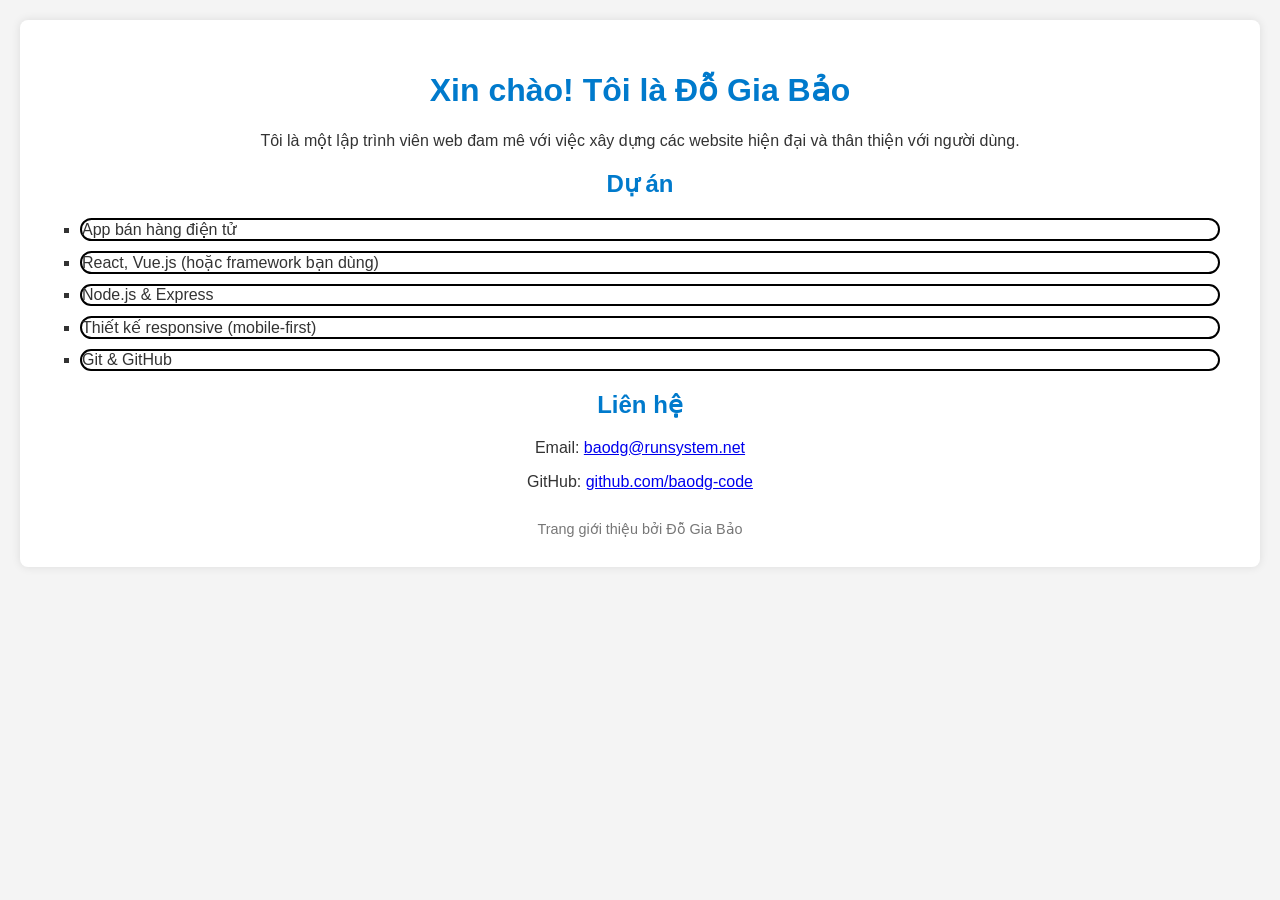
==== index.html @ 0ca6a1da "Update index.html" ====
<!DOCTYPE html>
<html lang="vi">
<head>
  <meta charset="UTF-8">
  <meta name="viewport" content="width=device-width, initial-scale=1">
  <title>Đỗ Gia Bảo - Lập trình viên Web</title>
  <style>
  body {
    font-family: Arial, sans-serif;
    background-color: #f4f4f4;
    margin: 0;
    padding: 20px;
    color: #333;
  }
  .container {
    margin: auto;
    background: #fff;
    padding: 30px;
    border-radius: 8px;
    box-shadow: 0 0 10px rgba(0,0,0,0.1);
  }
  h1, h2 {
    color: #007acc;
    text-align: center;
  }
  p {
    text-align: center;
  }
  ul {
    list-style-type: square;
    padding-left: 20px;
   
  }
  li {
    margin: 10px;
    border: 2px solid #000000;
    border-radius: 20px;
  }  
  .section {
    margin-bottom: 20px; 
  }
  }
  .contact a {
    color: #007acc;
    text-decoration: none;
  }
  footer {
    text-align: center;
    font-size: 0.9em;
    color: #777;
    margin-top: 30px;
  }
</style>
</head>
<body>
  <div class="container">
    <h1>Xin chào! Tôi là Đỗ Gia Bảo</h1>
    <div class="section">
      <p>Tôi là một lập trình viên web đam mê với việc xây dựng các website hiện đại và thân thiện với người dùng.</p>
    </div>

    <div class="section">
      <h2>Dự án</h2>
      <ul>
        <li>App bán hàng điện tử</li>
        <li>React, Vue.js (hoặc framework bạn dùng)</li>
        <li>Node.js & Express</li>
        <li>Thiết kế responsive (mobile-first)</li>
        <li>Git & GitHub</li>
      </ul>
    </div>

    <div class="section contact">
      <h2>Liên hệ</h2>
      <p>Email: <a href="mailto:baodg@runsystem.net">baodg@runsystem.net</a></p>
      <p>GitHub: <a href="https://github.com/baodg-code" target="_blank">github.com/baodg-code</a></p>
    </div>

    <footer>
      Trang giới thiệu bởi Đỗ Gia Bảo
    </footer>
  </div>
</body>
</html>
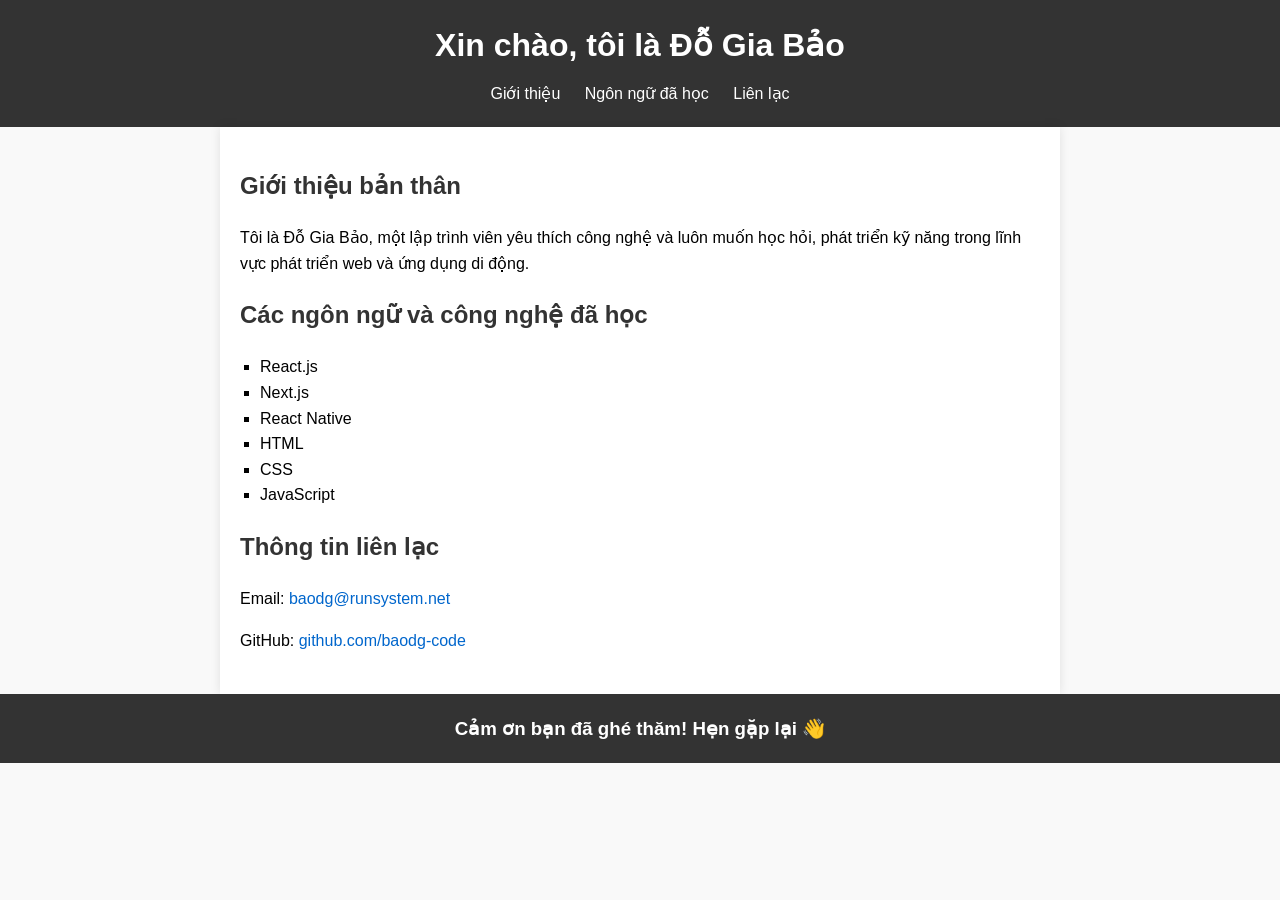
==== commit 708602b9: "Update index.html" ====
--- a/index.html
+++ b/index.html
@@ -2,83 +2,105 @@
 <html lang="vi">
 <head>
   <meta charset="UTF-8">
-  <meta name="viewport" content="width=device-width, initial-scale=1">
-  <title>Đỗ Gia Bảo - Lập trình viên Web</title>
+  <meta name="viewport" content="width=device-width, initial-scale=1.0">
+  <title>Giới thiệu - Đỗ Gia Bảo</title>
   <style>
-  body {
-    font-family: Arial, sans-serif;
-    background-color: #f4f4f4;
-    margin: 0;
-    padding: 20px;
-    color: #333;
-  }
-  .container {
-    margin: auto;
-    background: #fff;
-    padding: 30px;
-    border-radius: 8px;
-    box-shadow: 0 0 10px rgba(0,0,0,0.1);
-  }
-  h1, h2 {
-    color: #007acc;
-    text-align: center;
-  }
-  p {
-    text-align: center;
-  }
-  ul {
-    list-style-type: square;
-    padding-left: 20px;
-   
-  }
-  li {
-    margin: 10px;
-    border: 2px solid #000000;
-    border-radius: 20px;
-  }  
-  .section {
-    margin-bottom: 20px; 
-  }
-  }
-  .contact a {
-    color: #007acc;
-    text-decoration: none;
-  }
-  footer {
-    text-align: center;
-    font-size: 0.9em;
-    color: #777;
-    margin-top: 30px;
-  }
-</style>
+    body {
+      font-family: Arial, sans-serif;
+      margin: 0;
+      padding: 0;
+      line-height: 1.6;
+      background-color: #f9f9f9;
+    }
+    header, footer {
+      background-color: #333;
+      color: #fff;
+      text-align: center;
+      padding: 20px 0;
+    }
+    header h1, footer h3 {
+      margin: 0;
+    }
+    nav {
+      margin-top: 10px;
+    }
+    nav a {
+      color: #fff;
+      margin: 0 10px;
+      text-decoration: none;
+    }
+    nav a:hover {
+      text-decoration: underline;
+    }
+    main {
+      padding: 20px;
+      max-width: 800px;
+      margin: auto;
+      background-color: #fff;
+      box-shadow: 0 0 10px rgba(0,0,0,0.1);
+    }
+    section {
+      margin-bottom: 20px;
+    }
+    h2 {
+      color: #333;
+    }
+    ul {
+      list-style-type: square;
+      padding-left: 20px;
+    }
+    .contact a {
+      color: #0066cc;
+      text-decoration: none;
+    }
+    .contact a:hover {
+      text-decoration: underline;
+    }
+  </style>
 </head>
 <body>
-  <div class="container">
-    <h1>Xin chào! Tôi là Đỗ Gia Bảo</h1>
-    <div class="section">
-      <p>Tôi là một lập trình viên web đam mê với việc xây dựng các website hiện đại và thân thiện với người dùng.</p>
-    </div>
+  <!-- Header -->
+  <header>
+    <h1>Xin chào, tôi là Đỗ Gia Bảo</h1>
+    <nav>
+      <a href="#gioithieu">Giới thiệu</a>
+      <a href="#ngonngu">Ngôn ngữ đã học</a>
+      <a href="#lienlac">Liên lạc</a>
+    </nav>
+  </header>
 
-    <div class="section">
-      <h2>Dự án</h2>
+  <!-- Body -->
+  <main>
+    <section id="gioithieu">
+      <h2>Giới thiệu bản thân</h2>
+      <p>
+        Tôi là Đỗ Gia Bảo, một lập trình viên yêu thích công nghệ và luôn muốn học hỏi, phát triển kỹ năng trong lĩnh vực phát triển web và ứng dụng di động.
+      </p>
+    </section>
+
+    <section id="ngonngu">
+      <h2>Các ngôn ngữ và công nghệ đã học</h2>
       <ul>
-        <li>App bán hàng điện tử</li>
-        <li>React, Vue.js (hoặc framework bạn dùng)</li>
-        <li>Node.js & Express</li>
-        <li>Thiết kế responsive (mobile-first)</li>
-        <li>Git & GitHub</li>
+        <li>React.js</li>
+        <li>Next.js</li>
+        <li>React Native</li>
+        <li>HTML</li>
+        <li>CSS</li>
+        <li>JavaScript</li>
       </ul>
-    </div>
+    </section>
 
-    <div class="section contact">
-      <h2>Liên hệ</h2>
+    <section id="lienlac" class="contact">
+      <h2>Thông tin liên lạc</h2>
       <p>Email: <a href="mailto:baodg@runsystem.net">baodg@runsystem.net</a></p>
       <p>GitHub: <a href="https://github.com/baodg-code" target="_blank">github.com/baodg-code</a></p>
-    </div>
+    </section>
+  </main>
 
-    <footer>
-      Trang giới thiệu bởi Đỗ Gia Bảo
-    </footer>
-  </div>
+  <!-- Footer -->
+  <footer>
+    <h3>Cảm ơn bạn đã ghé thăm! Hẹn gặp lại 👋</h3>
+  </footer>
 </body>
 </html>
+
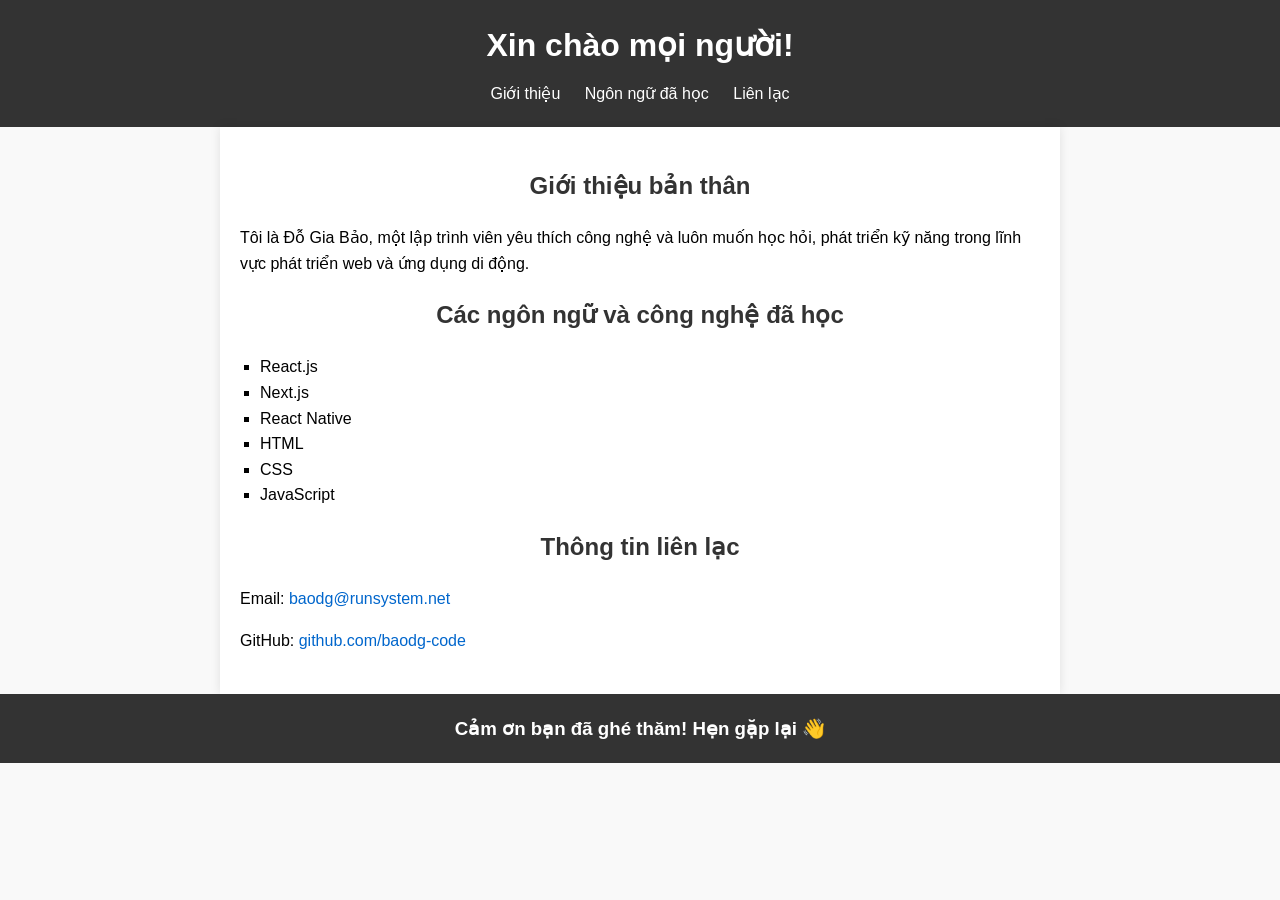
==== commit 08e3fc11: "Update index.html" ====
--- a/index.html
+++ b/index.html
@@ -44,6 +44,7 @@
     }
     h2 {
       color: #333;
+      text-align: center;
     }
     ul {
       list-style-type: square;
@@ -61,7 +62,7 @@
 <body>
   <!-- Header -->
   <header>
-    <h1>Xin chào, tôi là Đỗ Gia Bảo</h1>
+    <h1>Xin chào mọi người!</h1>
     <nav>
       <a href="#gioithieu">Giới thiệu</a>
       <a href="#ngonngu">Ngôn ngữ đã học</a>
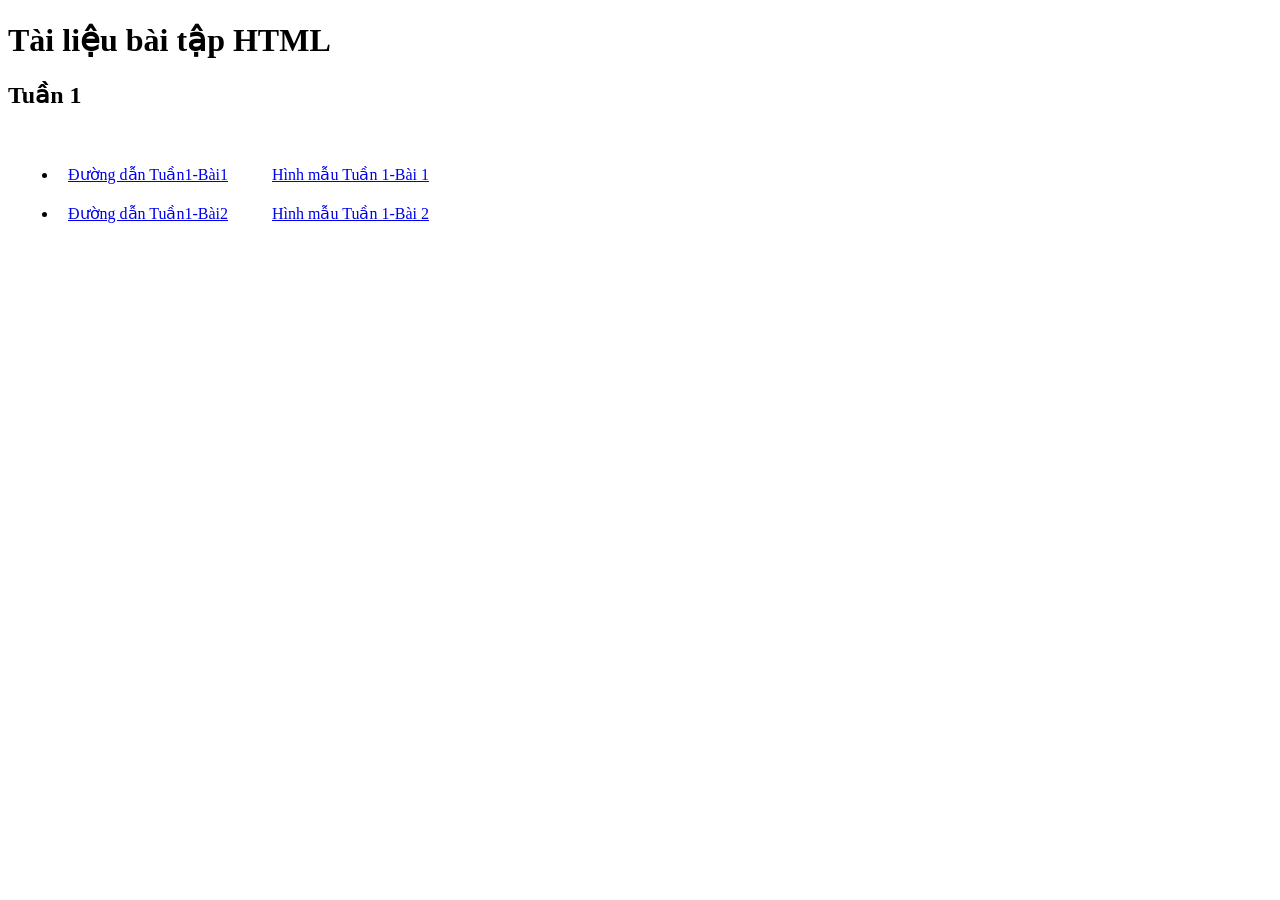
==== commit 0fa2a44c: "Create Web link BT" ====
--- a/index.html
+++ b/index.html
@@ -1,107 +1,19 @@
 <!DOCTYPE html>
-<html lang="vi">
+<html lang="en">
 <head>
-  <meta charset="UTF-8">
-  <meta name="viewport" content="width=device-width, initial-scale=1.0">
-  <title>Giới thiệu - Đỗ Gia Bảo</title>
-  <style>
-    body {
-      font-family: Arial, sans-serif;
-      margin: 0;
-      padding: 0;
-      line-height: 1.6;
-      background-color: #f9f9f9;
-    }
-    header, footer {
-      background-color: #333;
-      color: #fff;
-      text-align: center;
-      padding: 20px 0;
-    }
-    header h1, footer h3 {
-      margin: 0;
-    }
-    nav {
-      margin-top: 10px;
-    }
-    nav a {
-      color: #fff;
-      margin: 0 10px;
-      text-decoration: none;
-    }
-    nav a:hover {
-      text-decoration: underline;
-    }
-    main {
-      padding: 20px;
-      max-width: 800px;
-      margin: auto;
-      background-color: #fff;
-      box-shadow: 0 0 10px rgba(0,0,0,0.1);
-    }
-    section {
-      margin-bottom: 20px;
-    }
-    h2 {
-      color: #333;
-      text-align: center;
-    }
-    ul {
-      list-style-type: square;
-      padding-left: 20px;
-    }
-    .contact a {
-      color: #0066cc;
-      text-decoration: none;
-    }
-    .contact a:hover {
-      text-decoration: underline;
-    }
-  </style>
+    <meta charset="UTF-8">
+    <meta name="viewport" content="width=device-width, initial-scale=1.0">
+    <title>Web Links Bài Tập</title>
+    <link rel="stylesheet" href="/assets/css/style.css">
 </head>
 <body>
-  <!-- Header -->
-  <header>
-    <h1>Xin chào mọi người!</h1>
-    <nav>
-      <a href="#gioithieu">Giới thiệu</a>
-      <a href="#ngonngu">Ngôn ngữ đã học</a>
-      <a href="#lienlac">Liên lạc</a>
-    </nav>
-  </header>
-
-  <!-- Body -->
-  <main>
-    <section id="gioithieu">
-      <h2>Giới thiệu bản thân</h2>
-      <p>
-        Tôi là Đỗ Gia Bảo, một lập trình viên yêu thích công nghệ và luôn muốn học hỏi, phát triển kỹ năng trong lĩnh vực phát triển web và ứng dụng di động.
-      </p>
-    </section>
-
-    <section id="ngonngu">
-      <h2>Các ngôn ngữ và công nghệ đã học</h2>
-      <ul>
-        <li>React.js</li>
-        <li>Next.js</li>
-        <li>React Native</li>
-        <li>HTML</li>
-        <li>CSS</li>
-        <li>JavaScript</li>
-      </ul>
-    </section>
-
-    <section id="lienlac" class="contact">
-      <h2>Thông tin liên lạc</h2>
-      <p>Email: <a href="mailto:baodg@runsystem.net">baodg@runsystem.net</a></p>
-      <p>GitHub: <a href="https://github.com/baodg-code" target="_blank">github.com/baodg-code</a></p>
-    </section>
-  </main>
-
-  <!-- Footer -->
-  <footer>
-    <h3>Cảm ơn bạn đã ghé thăm! Hẹn gặp lại 👋</h3>
-  </footer>
+    <h1>Tài liệu bài tập HTML</h1>
+    <h2>Tuần 1</h2>
+    <div class="links">
+        <ul>
+        <li>  <a class="links-result" href="/pages/Tuan1-Bai1.html">Đường dẫn Tuần1-Bài1</a> <a href="/images/Tuan1-Bai1/de 1.png">Hình mẫu Tuần 1-Bài 1 </li>
+        <li>  <a class="links-result" href="/pages/Tuan1-Bai2.html">Đường dẫn Tuần1-Bài2</a> <a href="/images/Tuan1-Bai2/de 2.png">Hình mẫu Tuần 1-Bài 2</a> </li>
+        </ul>
+    </div>
 </body>
-</html>
-
+</html>
--- a/assets/css/style.css
+++ b/assets/css/style.css
@@ -0,0 +1,11 @@
+.links{
+    padding: 10px;
+}
+
+.links-result{
+    margin-right:40px
+}
+
+li{
+    padding: 10px
+}
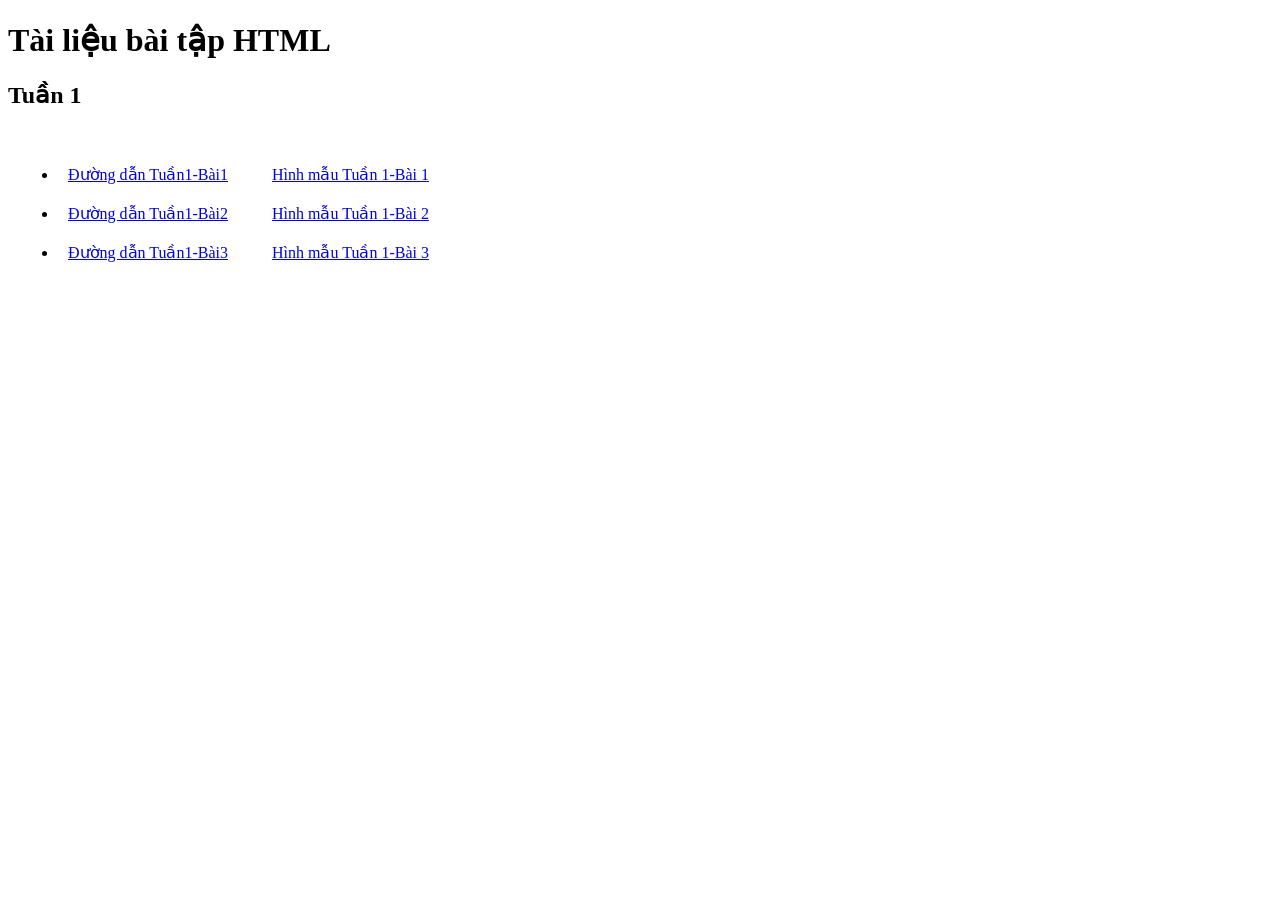
==== commit 4505cdd4: "Update Tuan1-Bai3" ====
--- a/index.html
+++ b/index.html
@@ -11,8 +11,9 @@
     <h2>Tuần 1</h2>
     <div class="links">
         <ul>
-        <li>  <a class="links-result" href="/pages/Tuan1-Bai1.html">Đường dẫn Tuần1-Bài1</a> <a href="/images/Tuan1-Bai1/de 1.png">Hình mẫu Tuần 1-Bài 1 </li>
+        <li>  <a class="links-result" href="/pages/Tuan1-Bai1.html">Đường dẫn Tuần1-Bài1</a> <a href="/images/Tuan1-Bai1/de 1.png">Hình mẫu Tuần 1-Bài 1</a> </li>
         <li>  <a class="links-result" href="/pages/Tuan1-Bai2.html">Đường dẫn Tuần1-Bài2</a> <a href="/images/Tuan1-Bai2/de 2.png">Hình mẫu Tuần 1-Bài 2</a> </li>
+        <li>  <a class="links-result" href="/pages/Tuan1-Bai3.html">Đường dẫn Tuần1-Bài3</a> <a href="/images/Tuan1-Bai3/de 3.png">Hình mẫu Tuần 1-Bài 3</a> </li>
         </ul>
     </div>
 </body>
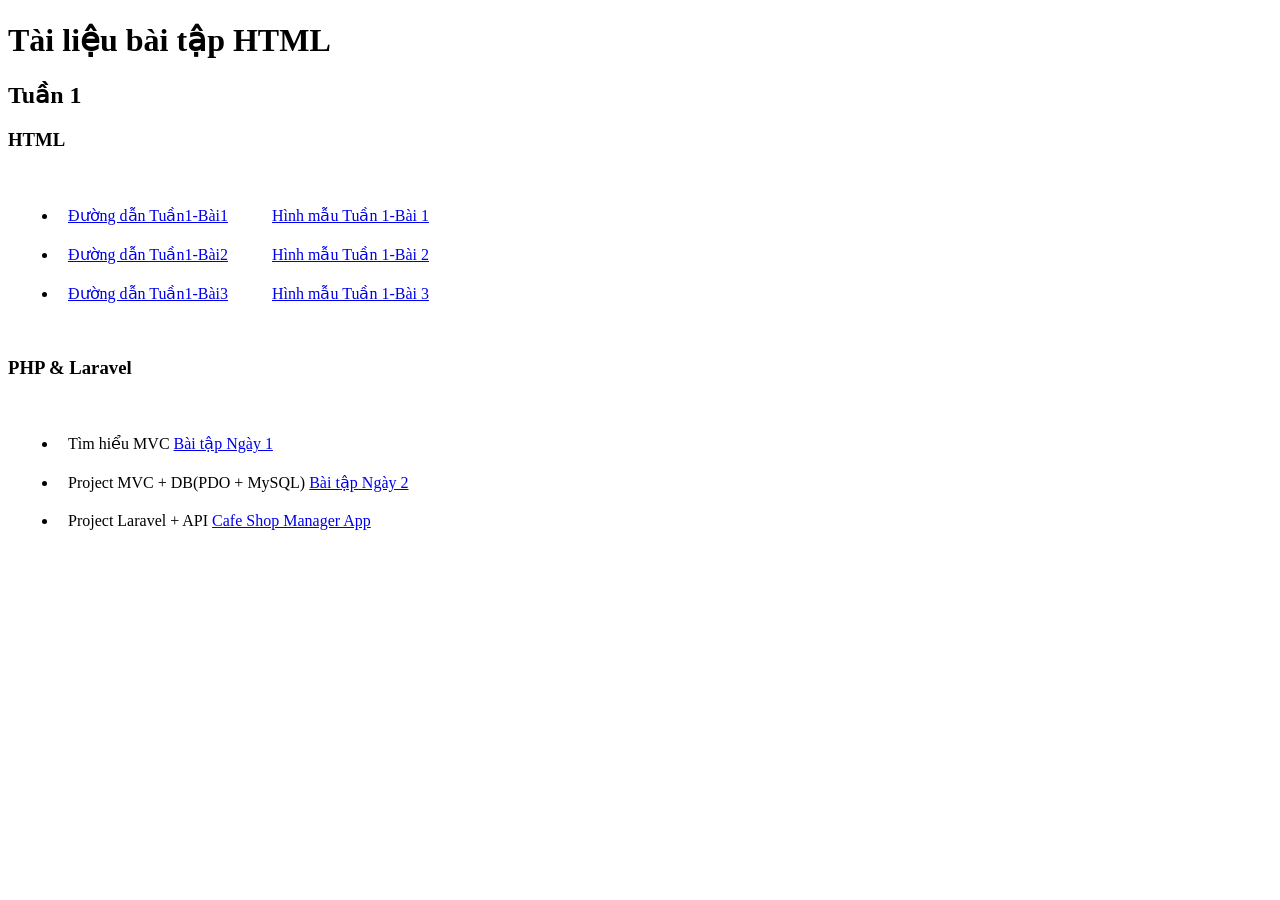
==== commit b03694b8: "Update PHP & Laravel" ====
--- a/index.html
+++ b/index.html
@@ -9,6 +9,7 @@
 <body>
     <h1>Tài liệu bài tập HTML</h1>
     <h2>Tuần 1</h2>
+    <h3>HTML</h3>
     <div class="links">
         <ul>
         <li>  <a class="links-result" href="/pages/Tuan1-Bai1.html">Đường dẫn Tuần1-Bài1</a> <a href="/images/Tuan1-Bai1/de 1.png">Hình mẫu Tuần 1-Bài 1</a> </li>
@@ -16,5 +17,13 @@
         <li>  <a class="links-result" href="/pages/Tuan1-Bai3.html">Đường dẫn Tuần1-Bài3</a> <a href="/images/Tuan1-Bai3/de 3.png">Hình mẫu Tuần 1-Bài 3</a> </li>
         </ul>
     </div>
+    <h3>PHP & Laravel</h3>
+    <div class="links">
+        <ul>
+            <li>Tìm hiểu MVC <a class="links-result" href="https://docs.google.com/document/d/1KwvclsoEmmlKez9NMroZ1IpgmmG3YP61/edit">Bài tập Ngày 1</a></li>
+            <li>Project MVC + DB(PDO + MySQL) <a class="links-result" href="https://github.com/baodg-code/test_php">Bài tập Ngày 2</a></li>
+            <li>Project Laravel + API <a class="links-result" href="https://github.com/baodg-code/test_laravel">Cafe Shop Manager App</a></li>
+        </ul>
+    </div>
 </body>
 </html>
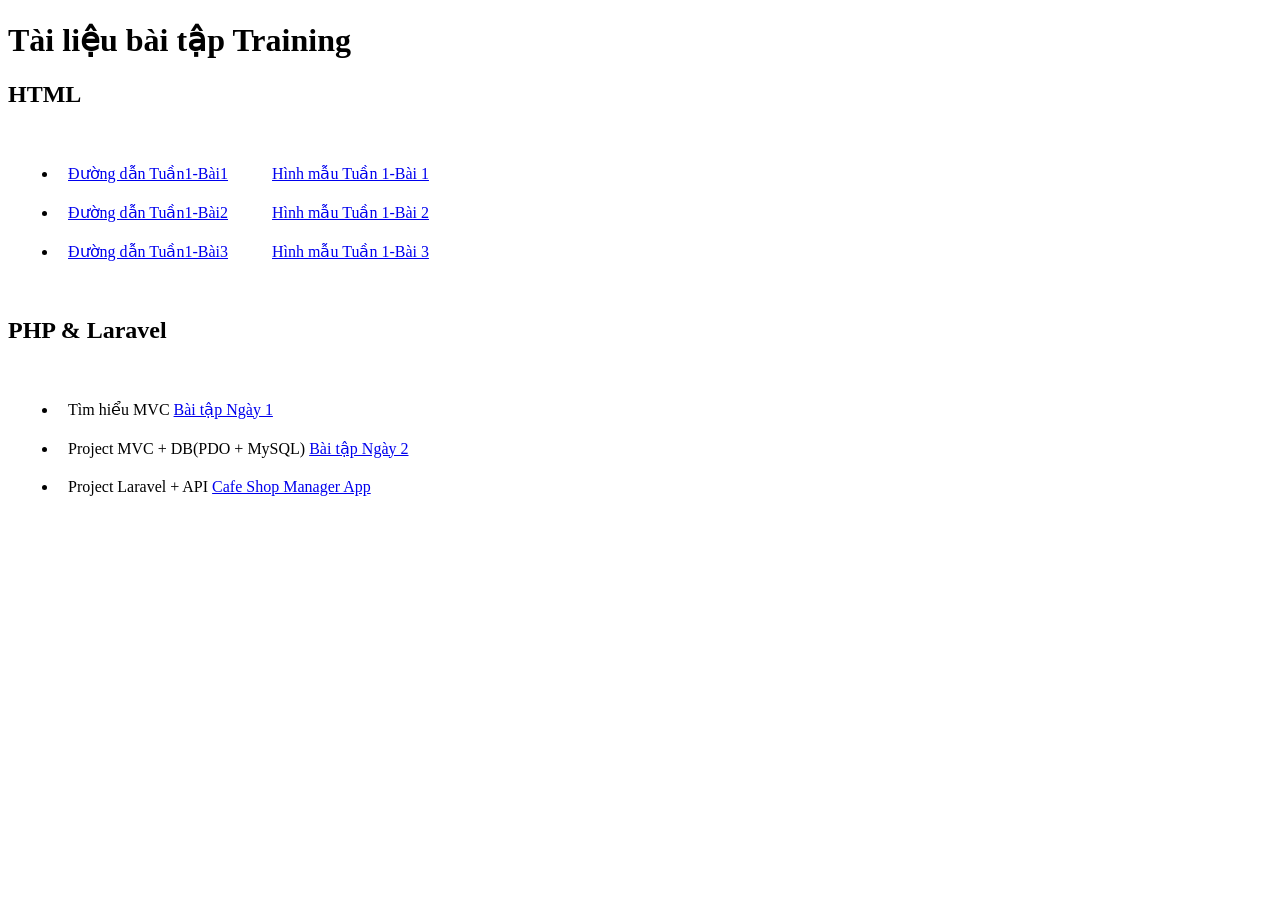
==== commit d2ec441a: "Update index.html" ====
--- a/index.html
+++ b/index.html
@@ -7,9 +7,8 @@
     <link rel="stylesheet" href="/assets/css/style.css">
 </head>
 <body>
-    <h1>Tài liệu bài tập HTML</h1>
-    <h2>Tuần 1</h2>
-    <h3>HTML</h3>
+    <h1>Tài liệu bài tập Training</h1>
+    <h2>HTML</h2>
     <div class="links">
         <ul>
         <li>  <a class="links-result" href="/pages/Tuan1-Bai1.html">Đường dẫn Tuần1-Bài1</a> <a href="/images/Tuan1-Bai1/de 1.png">Hình mẫu Tuần 1-Bài 1</a> </li>
@@ -17,7 +16,7 @@
         <li>  <a class="links-result" href="/pages/Tuan1-Bai3.html">Đường dẫn Tuần1-Bài3</a> <a href="/images/Tuan1-Bai3/de 3.png">Hình mẫu Tuần 1-Bài 3</a> </li>
         </ul>
     </div>
-    <h3>PHP & Laravel</h3>
+    <h2>PHP & Laravel</h2>
     <div class="links">
         <ul>
             <li>Tìm hiểu MVC <a class="links-result" href="https://docs.google.com/document/d/1KwvclsoEmmlKez9NMroZ1IpgmmG3YP61/edit">Bài tập Ngày 1</a></li>
